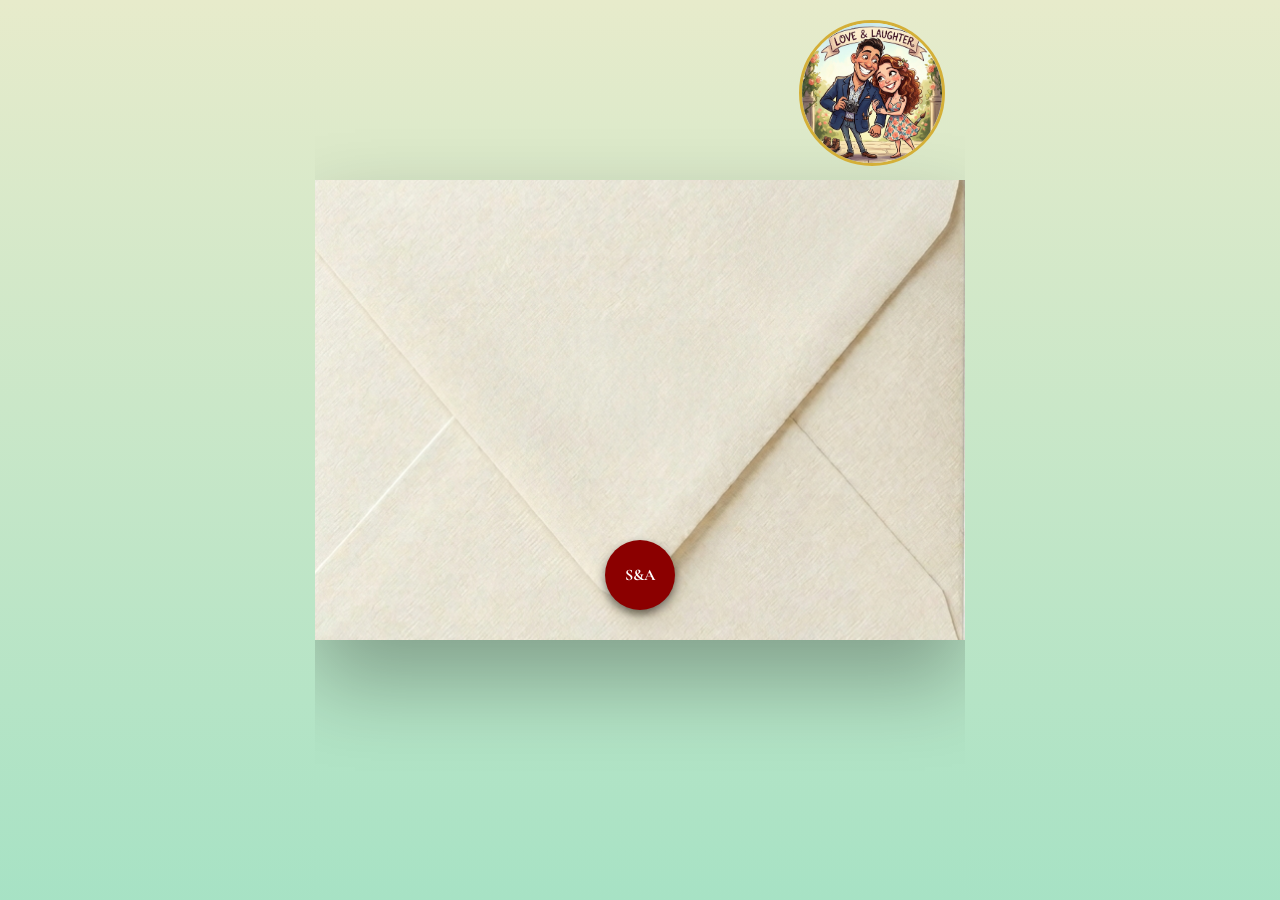
==== main page.html @ 48bc36be "first commit" ====
<!DOCTYPE html>
<html lang="en">
<head>
    <meta charset="UTF-8">
    <meta name="viewport" content="width=device-width, initial-scale=1.0">
    <title>Abhinav & Shravani | The Union</title>
    
    <link href="https://fonts.googleapis.com/css2?family=Cormorant+Garamond:wght@400;600;700&family=Montserrat:wght@300;400&display=swap" rel="stylesheet">
    
    <link rel="stylesheet" href="style.css">
</head>
<body>

    <div class="caricature-container" id="caricaturePreview">
        <img src="caricature.png" alt="Couple Caricature">
    </div>

    <div class="envelope-wrapper" id="envelopeWrapper">
        
        <div class="envelope-front">
            <div class="open-btn" id="openBtn"></div>
        </div>

        <div class="invitation-card">
            <!-- <div class="card-caricature">
                <img src="caricature.png" alt="Couple Caricature">
            </div> -->

            <p class="request-text">Request the honor of your presence</p>

            <h1 class="names">Shraab</h1>
            <span class="ampersand">&</span>
            <h1 class="names">Daab</h1>

            <p class="poetic-invite">
                Together with their families, they invite you to witness the solemn promises of love and devotion.
            </p>

            <div class="details-grid">
                <div class="detail-item"><strong>May 13, 2026</strong></div>
                <div class="detail-divider"></div>
                <div class="detail-item"><strong>Muhurtham: 6 51 AM</strong></div>
            </div>

            <div class="location-suite">
                <strong>Raaga Convention</strong><br>
                Survey No-756, Gandipet, Janwada<br>
                Hyderabad, Telangana 500075
            </div>

            <a href="https://maps.app.goo.gl/ChIJxSEeJ4rryzsRMKk9VLbgcK4" class="map-link" target="_blank">View Location</a>
            <button class="back-btn" id="backBtn">Back to Envelope</button>
            <div class="wax-seal-revealed"></div>
        </div>
    </div>

    <script src="script.js"></script>
</body>
</html>
---- style.css ----
:root {
    --paper-color: #fdfcf8;
    --gold: #d4af37;
    --emerald: #89ca07;
    --burgundy: #8B0000;
    --heading-font: 'Cormorant Garamond', serif;
    --body-font: 'Montserrat', sans-serif;
    /* Use the generated image for the envelope background */
    /* --envelope-img:"envelope.png";  */
    --envelope-front-img:url("envelope.png")
}

/* body, html {
    margin: 0; padding: 0; height: 100%;
    background-color: #262b01;
    font-family: var(--body-font);
    display: flex; justify-content: center; align-items: center;
    overflow: hidden;
    perspective: 2000px;
} */
body, html {
    margin: 0;
    padding: 0;
    height: 100%;
    font-family: var(--body-font);
    color: var(--text-color);
    
    /* Water Gradient Effect */
    background: linear-gradient(180deg, #e7ebcb 0%, #67d9be 50%, #b5e96e 100%);
    background-size: 400% 400%;
    animation: waterFlow 10s ease infinite;
    
    display: flex;
    justify-content: center;
    align-items: center;
    overflow: hidden;
    perspective: 2000px;
    position: relative;
}

/* Add a subtle overlay for surface shimmer */
body::before {
    content: "";
    position: absolute;
    top: 0; left: 0; width: 100%; height: 100%;
    background: url('https://www.transparenttextures.com/patterns/cubes.png'); /* Subtle texture for ripples */
    opacity: 0.1;
    pointer-events: none;
}
/* Caricature Corner */
.caricature-container {
    position: absolute; top: 20px; right: 20px;
    width: 140px; height: 140px;
    border: 3px solid var(--gold); border-radius: 50%;
    overflow: hidden; background: white; z-index: 100;
    transition: opacity 0.8s ease;
     animation: clothFloat 6s ease-in-out infinite;
}

.caricature-container img { width: 100%; height: 100%; 
    object-fit: cover;
 }

/* Envelope Structure */
/* Update these lines in your style.css */

.envelope-wrapper {
    position: relative;
    width: 650px;
    height: 460px;
    margin-top: -80px; /* Positioned higher as requested */
    
    transition: transform 1.5s cubic-bezier(0.4, 0, 0.2, 1);
    transform-style: preserve-3d;
    
    /* Apply the cloth ripple effect */
    animation: clothFloat 6s ease-in-out infinite;
    
    /* Soften the shadows to mimic fabric on water */
    box-shadow: 0 40px 80px rgba(0, 0, 0, 0.3), 
                inset 0 0 20px rgba(255, 255, 255, 0.05);
}

/* Ensure the animation stops gracefully when clicked */
.envelope-wrapper.open {
    animation: none;
    transform: rotateX(180deg) translateY(-20px);
}

/* Update these lines in style.css */

.envelope-front {
    position: absolute;
    width: 100%;
    height: 100%;
    /* background-color: #eaeda8; */
    /* This ensures the luxury envelope is the 'Main Page' view */
    background-image: var(--envelope-front-img); 
    background-size: cover;
    background-position: center;
    z-index: 5; /* Keeps it on top of the hidden card */
    backface-visibility: hidden;
    display: flex;
    justify-content: center;
    align-items: flex-end;
}

.open-btn {
    width: 70px; height: 70px;
    background: var(--burgundy); border-radius: 50%;
    margin-bottom: 30px; cursor: pointer;
    display: flex; justify-content: center; align-items: center;
    box-shadow: 0 4px 10px rgba(0,0,0,0.5);
    transition: transform 1.3s;
}

.open-btn:hover { transform: scale(1.1); }
.open-btn::after { content: "S&A"; color: white; font-family: var(--heading-font); font-weight: bold; }



/* ADD THESE CLASSES AT THE BOTTOM */
.back-btn {
    margin-top: 15px;
    background: transparent;
    border: 1px solid var(--emerald);
    color: var(--emerald);
    padding: 8px 15px;
    font-family: var(--body-font);
    font-size: 0.7rem;
    letter-spacing: 2px;
    text-transform: uppercase;
    cursor: pointer;
    transition: all 0.3s ease;
    align-self: center;
}

.back-btn:hover {
    background: var(--emerald);
    color: white;
}
/* The Invitation Card */
/* .invitation-card {
    position: absolute; top: 10px; left: 10px;
    width: calc(100% - 20px); height: calc(100% - 20px);
    background: var(--paper-color); border: 2px solid var(--gold);
    padding: 40px; text-align: center; box-sizing: border-box;
    transform: rotateX(180deg); backface-visibility: hidden;
    z-index: 1; display: flex; flex-direction: column; justify-content: center;
} */
.invitation-card {
            position: absolute;
            width: calc(100% - 20px);
            height: calc(100% - 20px);
            top: 20px;
            left: 20px;
            background-color: var(--paper-color);
            border: 2px solid var(--primary-accent);
            padding: 50px;
            box-shadow: 0 5px 15px rgba(0,0,0,0.2);
            text-align: center;
            display: flex;
            flex-direction: column;
            justify-content: space-between;
            box-sizing: border-box;
            
            animation: cardPulse 8s ease-in-out infinite;
            /* Hidden until opened */
            transform: rotateX(180deg);
            backface-visibility: hidden;
            transition: transform 1.2s cubic-bezier(0.4, 0, 0.2, 1);
            z-index: 1;
        }

.card-caricature {
    width: 90px; height: 90px; margin: -70px auto 10px;
    border-radius: 50%; border: 3px solid var(--gold);
    overflow: hidden; background: white;
}
.card-caricature img { width: 100%; height: 100%; object-fit: cover; }

.names { font-family: var(--heading-font); font-size: 3rem; color: var(--emerald); margin: 0; }
.ampersand { font-family: var(--heading-font); color: var(--gold); font-size: 1.5rem; }
.details-grid { 
    display: grid; grid-template-columns: 1fr auto 1fr; 
    align-items: center; border-top: 1px solid #ddd; border-bottom: 1px solid #ddd;
    margin: 20px 0; padding: 15px 0;
}
.detail-divider { width: 1px; height: 30px; background: var(--emerald); opacity: 0.3; margin: 0 10px; }
.map-link { 
    text-decoration: none; color: white; background: var(--emerald); 
    padding: 8px 15px; font-size: 0.7rem; letter-spacing: 2px; text-transform: uppercase;
}

/* Animation for the cloth-like floating effect */
@keyframes clothFloat {
    0% {
        transform: translateY(0px) rotateX(0deg) rotateY(0deg) skewX(0deg);
    }
    25% {
        transform: translateY(-10px) rotateX(2deg) rotateY(1deg) skewX(1deg);
    }
    50% {
        transform: translateY(-20px) rotateX(-2deg) rotateY(-1deg) skewX(-1deg);
    }
    75% {
        transform: translateY(-10px) rotateX(1deg) rotateY(2deg) skewX(0.5deg);
    }
    100% {
        transform: translateY(0px) rotateX(0deg) rotateY(0deg) skewX(0deg);
    }
}
@keyframes waterFlow {
    0% {
        background-position: 50% 0%;
    }
    50% {
        background-position: 50% 100%;
    }
    100% {
        background-position: 50% 0%;
    }
}

@keyframes cardPulse {
    0%, 100% { transform: rotateX(180deg) scale(1); }
    50% { transform: rotateX(180deg) scale(1.02); }
}
/* Opening State */
.envelope-wrapper.open { transform: rotateX(180deg); }
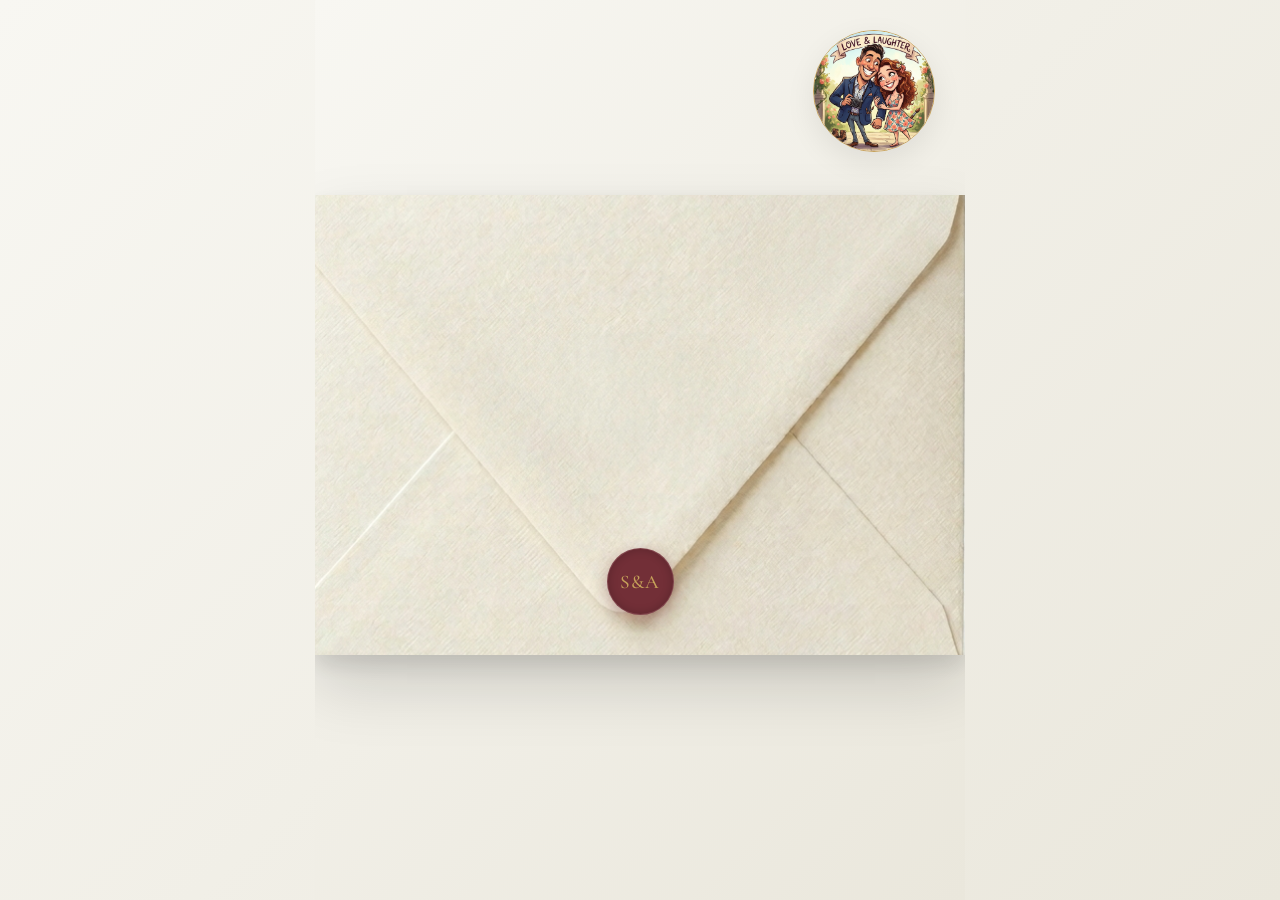
==== commit 7f61cee7: "edits" ====
--- a/main page.html
+++ b/main page.html
@@ -3,11 +3,13 @@
 <head>
     <meta charset="UTF-8">
     <meta name="viewport" content="width=device-width, initial-scale=1.0">
-    <title>Abhinav & Shravani | The Union</title>
+    <title>Shraab & Daab | The Union</title>
     
-    <link href="https://fonts.googleapis.com/css2?family=Cormorant+Garamond:wght@400;600;700&family=Montserrat:wght@300;400&display=swap" rel="stylesheet">
+    <link rel="preconnect" href="https://fonts.googleapis.com">
+    <link rel="preconnect" href="https://fonts.gstatic.com" crossorigin>
+    <link href="https://fonts.googleapis.com/css2?family=Cormorant+Garamond:ital,wght@0,400;0,600;1,400&family=Montserrat:wght@300;400;500&display=swap" rel="stylesheet">
     
-    <link rel="stylesheet" href="style.css">
+    <link rel="stylesheet" href="style-premium.css">
 </head>
 <body>
 
@@ -22,35 +24,40 @@
         </div>
 
         <div class="invitation-card">
-            <!-- <div class="card-caricature">
-                <img src="caricature.png" alt="Couple Caricature">
-            </div> -->
-
-            <p class="request-text">Request the honor of your presence</p>
-
-            <h1 class="names">Shraab</h1>
-            <span class="ampersand">&</span>
-            <h1 class="names">Daab</h1>
-
-            <p class="poetic-invite">
-                Together with their families, they invite you to witness the solemn promises of love and devotion.
-            </p>
-
-            <div class="details-grid">
-                <div class="detail-item"><strong>May 13, 2026</strong></div>
-                <div class="detail-divider"></div>
-                <div class="detail-item"><strong>Muhurtham: 6 51 AM</strong></div>
+            
+            <div class="card-header">
+                <p class="request-text">Request the honor of your presence</p>
             </div>
 
-            <div class="location-suite">
-                <strong>Raaga Convention</strong><br>
-                Survey No-756, Gandipet, Janwada<br>
-                Hyderabad, Telangana 500075
+            <div class="card-names">
+                <h1 class="names">Shraab</h1>
+                <span class="ampersand">&</span>
+                <h1 class="names">Daab</h1>
             </div>
 
-            <a href="https://maps.app.goo.gl/ChIJxSEeJ4rryzsRMKk9VLbgcK4" class="map-link" target="_blank">View Location</a>
-            <button class="back-btn" id="backBtn">Back to Envelope</button>
-            <div class="wax-seal-revealed"></div>
+            <div class="card-body">
+                <p class="poetic-invite">
+                    Together with their families, they invite you to witness the<br>solemn promises of love and devotion.
+                </p>
+
+                <div class="details-grid">
+                    <div class="detail-item">May 13, 2026</div>
+                    <div class="detail-divider"></div>
+                    <div class="detail-item">Muhurtham <br> 6:51 AM</div> 
+                </div>
+
+                <div class="location-suite">
+                    <span class="venue-name">Raaga Convention</span><br>
+                    Survey No-756, Gandipet, Janwada<br>
+                    Hyderabad, Telangana 500075
+                </div>
+            </div>
+
+            <div class="action-buttons">
+                <a href="https://maps.google.com/..." class="map-link" target="_blank" rel="noopener noreferrer">View Location</a>
+                <button class="back-btn" id="backBtn">Close Envelope</button>
+            </div>
+            
         </div>
     </div>
 
--- a/style-premium.css
+++ b/style-premium.css
@@ -0,0 +1,359 @@
+:root {
+    /* Refined to softer, richer tones */
+    --paper-color: #FAFAF7; /* Warm, textured off-white */
+    --gold: #C5A059; /* A softer, more matte gold */
+    --emerald: #1B4D3E; /* Deepened to a rich forest/emerald */
+    --burgundy: #722F37; /* A sophisticated wine/bordeaux */
+    --text-color: #333333;
+    
+    --heading-font: 'Cormorant Garamond', serif;
+    --body-font: 'Montserrat', sans-serif;
+    --envelope-front-img: url("envelope.png");
+}
+
+body, html {
+    margin: 0;
+    padding: 0;
+    height: 100%;
+    font-family: var(--body-font);
+    color: var(--text-color);
+    
+    /* Elegant Silk/Champagne Gradient instead of bright water */
+    background: linear-gradient(135deg, #F8F7F2 0%, #EAE7DC 50%, #D8D3C4 100%);
+    background-size: 200% 200%;
+    animation: silkFlow 15s ease infinite;
+    
+    display: flex;
+    justify-content: center;
+    align-items: center;
+    overflow: hidden;
+    perspective: 2000px;
+    position: relative;
+}
+
+/* Subtle texture overlay */
+body::before {
+    content: "";
+    position: absolute;
+    top: 0; left: 0; width: 100%; height: 100%;
+    background: url('https://www.transparenttextures.com/patterns/cream-paper.png'); 
+    opacity: 0.4;
+    pointer-events: none;
+}
+
+/* Caricature Corner */
+.caricature-container {
+    position: absolute; 
+    top: 30px; 
+    right: 30px;
+    width: 120px; 
+    height: 120px;
+    border: 1px solid var(--gold); /* Thinner border */
+    border-radius: 50%;
+    overflow: hidden; 
+    background: white; 
+    z-index: 100;
+    transition: opacity 0.8s ease;
+    box-shadow: 0 10px 30px rgba(0,0,0,0.08); /* Softened shadow */
+    animation: gentleHover 6s ease-in-out infinite;
+}
+
+.caricature-container img { 
+    width: 100%; 
+    height: 100%; 
+    object-fit: cover;
+}
+
+/* Envelope Structure */
+.envelope-wrapper {
+    position: relative;
+    width: 650px;
+    height: 460px;
+    margin-top: -50px; 
+    
+    transition: transform 1.8s cubic-bezier(0.4, 0, 0.2, 1); /* Slightly slower for luxury feel */
+    transform-style: preserve-3d;
+    
+    animation: gentleHover 6s ease-in-out infinite;
+    
+    /* Much softer, diffused shadow */
+    box-shadow: 0 30px 60px rgba(0, 0, 0, 0.15), 
+                0 10px 20px rgba(0, 0, 0, 0.1);
+}
+
+.envelope-wrapper.open {
+    animation: none;
+    transform: rotateX(180deg) translateY(-20px);
+    box-shadow: 0 -30px 60px rgba(0, 0, 0, 0.15); /* Invert shadow on open */
+}
+
+.envelope-front {
+    position: absolute;
+    width: 100%;
+    height: 100%;
+    background-image: var(--envelope-front-img); 
+    background-size: cover;
+    background-position: center;
+    z-index: 5; 
+    backface-visibility: hidden;
+    display: flex;
+    justify-content: center;
+    align-items: flex-end;
+}
+
+/* The Wax Seal / Button */
+.open-btn {
+    width: 65px; 
+    height: 65px;
+    background: var(--burgundy); 
+    border-radius: 50%;
+    margin-bottom: 40px; 
+    cursor: pointer;
+    display: flex; 
+    justify-content: center; 
+    align-items: center;
+    box-shadow: 0 4px 15px rgba(114, 47, 55, 0.4), inset 0 0 10px rgba(0,0,0,0.2); /* Wax seal feel */
+    transition: all 0.5s ease;
+    border: 1px solid rgba(255,255,255,0.1);
+}
+
+.open-btn:hover { 
+    transform: scale(1.05) translateY(-2px); 
+    box-shadow: 0 8px 20px rgba(114, 47, 55, 0.5);
+}
+
+.open-btn::after { 
+    content: "S&A"; 
+    color: var(--gold); 
+    font-family: var(--heading-font); 
+    font-size: 1.2rem;
+    font-weight: 500;
+    letter-spacing: 1px;
+}
+
+/* The Invitation Card */
+.invitation-card {
+    position: absolute;
+    width: calc(100% - 30px); /* Slightly more margin */
+    height: calc(100% - 30px);
+    top: 15px;
+    left: 15px;
+    background-color: var(--paper-color);
+    border: 1px solid var(--gold); /* Thinner, elegant border */
+    padding: 30px 40px;
+    text-align: center;
+    display: flex;
+    flex-direction: column;
+    justify-content: space-between;
+    box-sizing: border-box;
+    
+    /* Removed cardPulse: Reading moving text ruins the premium feel */
+    transform: rotateX(180deg);
+    backface-visibility: hidden;
+    transition: transform 1.8s cubic-bezier(0.4, 0, 0.2, 1);
+    z-index: 1;
+
+    /* Safety measure: Allows scrolling on small screens without showing a scrollbar */
+    overflow-y: auto;
+    -ms-overflow-style: none;  /* IE and Edge */
+    scrollbar-width: none;  /* Firefox */
+}
+
+/* Add a subtle inner border for a letterpress feel */
+.invitation-card::after {
+    content: '';
+    position: absolute;
+    top: 10px; left: 10px; right: 10px; bottom: 10px;
+    border: 1px solid rgba(197, 160, 89, 0.3); /* Faded gold */
+    pointer-events: none;
+}
+.invitation-card::-webkit-scrollbar {
+    display: none; /* Chrome, Safari and Opera */
+}
+.card-caricature {
+    width: 80px; 
+    height: 80px; 
+    margin: -80px auto 15px;
+    border-radius: 50%; 
+    border: 1px solid var(--gold);
+    overflow: hidden; 
+    background: white;
+    box-shadow: 0 5px 15px rgba(0,0,0,0.05);
+}
+
+.card-caricature img { 
+    width: 100%; 
+    height: 100%; 
+    object-fit: cover; 
+}
+
+.names { 
+    font-family: var(--heading-font); 
+    font-size: 3.2rem; 
+    color: var(--emerald); 
+    margin: 0; 
+    font-weight: 400; /* Lighter weight is usually more elegant */
+}
+
+.ampersand { 
+    font-family: var(--heading-font); 
+    color: var(--gold); 
+    font-size: 2rem; 
+    font-style: italic;
+}
+
+.details-grid { 
+    display: grid; 
+    grid-template-columns: 1fr auto 1fr; 
+    align-items: center; 
+    border-top: 1px solid rgba(197, 160, 89, 0.4); 
+    border-bottom: 1px solid rgba(197, 160, 89, 0.4);
+    margin: 25px 0; 
+    padding: 20px 0;
+    font-size: 0.9rem;
+    letter-spacing: 1px;
+    text-transform: uppercase;
+    color: var(--emerald);
+}
+
+.detail-divider { 
+    width: 1px; 
+    height: 30px; 
+    background: var(--gold); 
+    opacity: 0.5; 
+    margin: 0 15px; 
+}
+
+/* 2. The Map Link: Needs to behave like a button */
+.map-link {
+    display: inline-flex; /* Changed from inline to flex */
+    align-items: center;
+    justify-content: center;
+    
+    text-decoration: none;
+    color: var(--paper-color);
+    background: var(--emerald);
+    
+    /* Ensure height matches the back-btn exactly */
+    height: 38px; 
+    padding: 0 20px; 
+    
+    font-size: 0.75rem;
+    letter-spacing: 2px;
+    text-transform: uppercase;
+    transition: all 0.3s ease;
+    border-radius: 2px;
+    box-sizing: border-box; /* Crucial for alignment */
+    border: 1px solid var(--emerald); /* Border added to match back-btn thickness */
+}
+
+/* 3. The Back Button: Matches the dimensions of the link */
+.back-btn {
+    display: inline-flex;
+    align-items: center;
+    justify-content: center;
+    
+    background: transparent;
+    border: 1px solid var(--gold);
+    color: var(--gold);
+    
+    /* Height must match the map-link */
+    height: 38px;
+    padding: 0 20px;
+    
+    font-family: var(--body-font);
+    font-size: 0.7rem;
+    letter-spacing: 2px;
+    text-transform: uppercase;
+    cursor: pointer;
+    transition: all 0.4s ease;
+    box-sizing: border-box; /* Crucial for alignment */
+    margin-top: 0; /* Remove any top margin that might be pushing it down */
+}
+
+.map-link:hover {
+    background: var(--burgundy);
+    border-color: var(--burgundy);
+}
+
+.back-btn:hover {
+    background: var(--gold);
+    color: var(--paper-color);
+}
+
+/* --- REFINED ANIMATIONS --- */
+
+/* Replaces clothFloat: Much smoother, less rotation */
+@keyframes gentleHover {
+    0% { transform: translateY(0px); }
+    50% { transform: translateY(-12px); }
+    100% { transform: translateY(0px); }
+}
+
+/* Replaces waterFlow: Slow, elegant background shifting */
+@keyframes silkFlow {
+    0% { background-position: 0% 50%; }
+    50% { background-position: 100% 50%; }
+    100% { background-position: 0% 50%; }
+}
+
+/* --- Text Refinements --- */
+
+.request-text {
+    font-family: var(--body-font);
+    font-size: 0.75rem;
+    letter-spacing: 3px;
+    text-transform: uppercase;
+    color: var(--gold);
+    margin-bottom: 10px;
+}
+
+.card-names {
+    display: flex;
+    flex-direction: column;
+    align-items: center;
+    gap: 5px;
+    margin: 10px 0;
+}
+
+.poetic-invite {
+    font-family: var(--heading-font);
+    font-size: 1.2rem;
+    font-style: italic;
+    color: var(--text-color);
+    line-height: 1.6;
+    margin: 0 auto;
+    max-width: 80%;
+}
+
+.detail-item {
+    font-family: var(--body-font);
+    font-weight: 500;
+}
+
+.location-suite {
+    font-family: var(--body-font);
+    font-size: 0.85rem;
+    line-height: 1.8;
+    color: var(--text-color);
+    margin-top: 20px;
+}
+
+.venue-name {
+    font-family: var(--heading-font);
+    font-size: 1.4rem;
+    color: var(--emerald);
+    font-weight: 600;
+}
+
+.action-buttons {
+    display: flex;
+    flex-direction: row; /* Horizontal layout */
+    justify-content: center;
+    align-items: center;
+   gap: 15px; /* Space between buttons */ /* Puts a nice space between the map link and the back button */
+    margin-top: 15px;
+    width: 100%;
+    /* position: relative; */
+    z-index: 10;
+}
